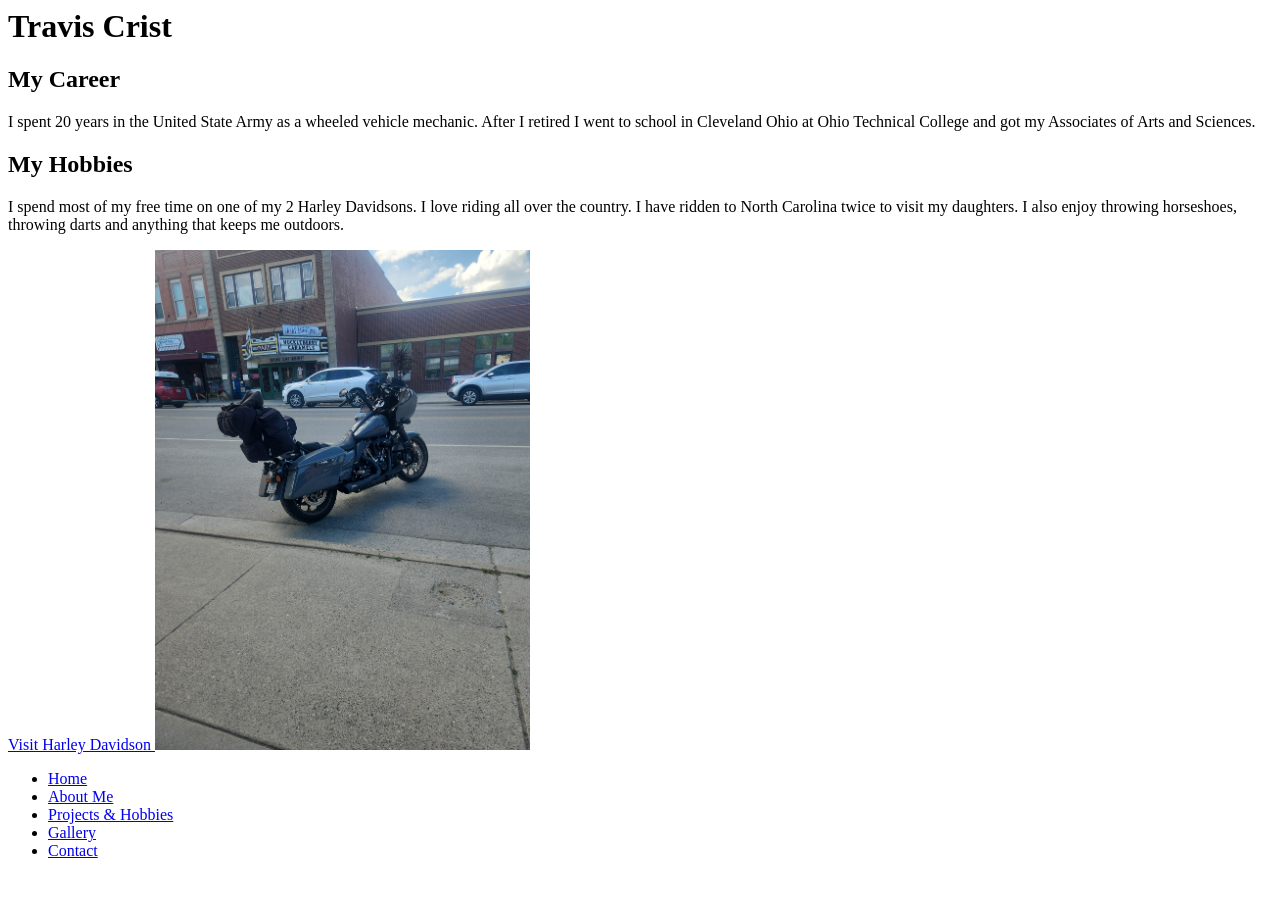
==== WEBPAGE/index.html @ 5a447dca "Add files via upload" ====
<html>
	<head>
		<title> About Travis Crist</title>
	<head>
	
	<body>
		<h1> Travis Crist </h1>
		
		<h2> My Career </h2>
		<p> I spent 20 years in the United State Army as a wheeled vehicle mechanic. After I retired I went to school in Cleveland Ohio at Ohio Technical College and got my Associates of Arts and Sciences. </p>
		
		<h2> My Hobbies </h2>
		<p> I spend most of my free time on one of my 2 Harley Davidsons. I love riding all over the country. I have ridden to North Carolina twice to visit my daughters. I also enjoy throwing horseshoes, throwing darts and anything that keeps me outdoors. </p>
		
	
		<a href="https://www.harley-davidson.com/us/en/index.html"> Visit Harley Davidson </a>
		
		<img src="bertha.jpg" height=500>

		<ul>
        		<li><a href="index.html">Home</a></li>
        		<li><a href="about.html">About Me</a></li>
        		<li><a href="projects.html">Projects & Hobbies</a></li>
        		<li><a href="gallery.html">Gallery</a></li>
        		<li><a href="contact.html">Contact</a></li>
    		</ul>
			
	</body>
</html>
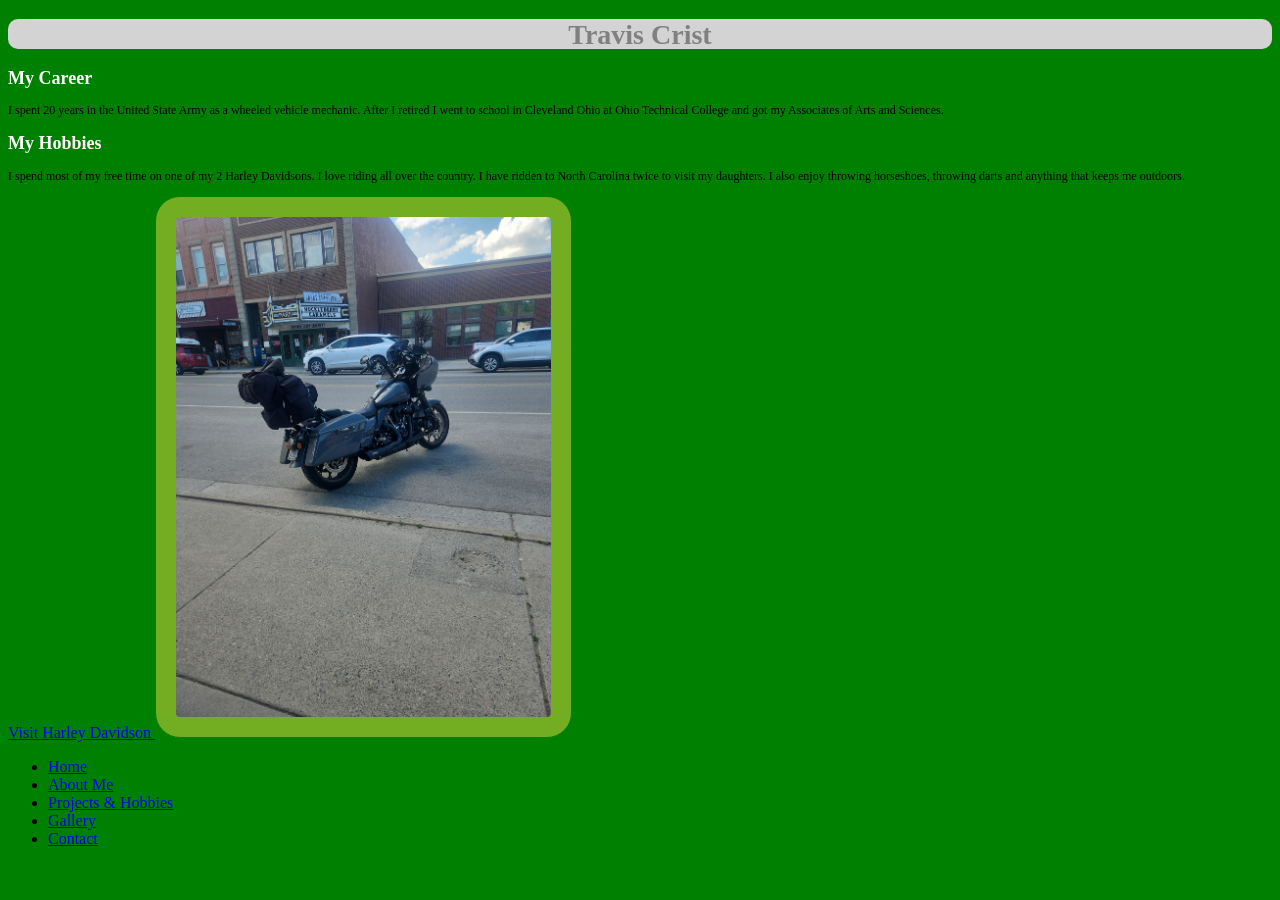
==== commit a14eee5d: "Add files via upload" ====
--- a/WEBPAGE/index.html
+++ b/WEBPAGE/index.html
@@ -1,6 +1,9 @@
+<!DOCTYPE html>
+
 <html>
 	<head>
 		<title> About Travis Crist</title>
+<link rel="stylesheet" href="mystyle.css">
 	<head>
 	
 	<body>
--- a/WEBPAGE/mystyle.css
+++ b/WEBPAGE/mystyle.css
@@ -0,0 +1,32 @@
+body {
+	background-color: green;
+}
+
+h1 {
+	font-family: verdana;
+	font-size:  28px;
+	color: gray;
+	text-align: center;
+	border:  1px green;
+	background-color:  #D3D3D3;
+	height:  30px;
+	border-radius:  10px;
+}
+
+h2 {
+	font-size:  18px;
+	color: white;
+	text-align: left;
+}
+
+p {
+	font-family: verdana;
+	font-size: 12px;
+}
+
+img {
+	border:  1px solid green;
+	border-radius: 25px;
+	background: #73AD21;
+	padding: 20px;
+}
